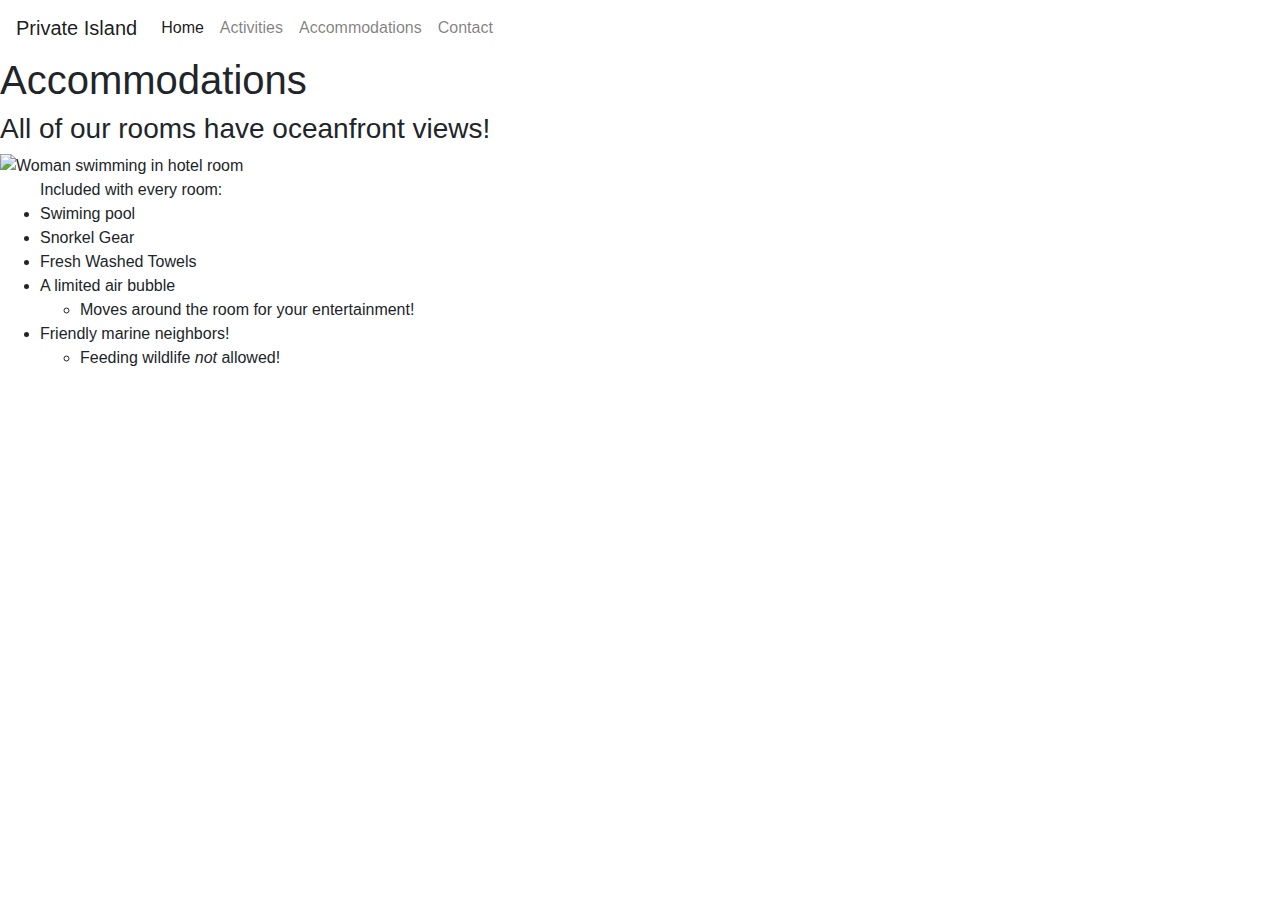
==== accommodations.html @ f381145b "added warningLabel ticker, added Bootstrap 4, added box-shadow, added HTML content" ====
<!DOCTYPE html>
<html lang="en" dir="ltr">
  <head>
    <meta charset="utf-8">
    <link rel="stylesheet" href="https://stackpath.bootstrapcdn.com/bootstrap/4.3.1/css/bootstrap.min.css" integrity="sha384-ggOyR0iXCbMQv3Xipma34MD+dH/1fQ784/j6cY/iJTQUOhcWr7x9JvoRxT2MZw1T" crossorigin="anonymous">
    <link rel="stylesheet" href="css/styles.css">
    <title>Accommodations</title>
  </head>
  <body>
    <nav class="navbar navbar-expand-lg navbar-light fixed">
      <a class="navbar-brand" href="index.html">Private Island</a>
      <button class="navbar-toggler" type="button" data-toggle="collapse" data-target="#navbarNavAltMarkup" aria-controls="navbarNavAltMarkup" aria-expanded="false" aria-label="Toggle navigation">
        <span class="navbar-toggler-icon"></span>
      </button>
    <div class="collapse navbar-collapse" id="navbarNavAltMarkup">
      <div class="navbar-nav">
        <a class="nav-item nav-link active" href="index.html">Home <span class="sr-only">(current)</span></a>
        <a class="nav-item nav-link" href="activities.html">Activities</a>
        <a class="nav-item nav-link" href="accommodations.html">Accommodations</a>
        <a class="nav-item nav-link" href="contact.html">Contact</a>
      </div>
    </div>
  </nav>
    <h1>Accommodations</h1>
    <h3>All of our rooms have oceanfront views!</h3>
    <div class="information">
      <img id="resizedSwimming" src="images/underwaterRoom.jpg" alt="Woman swimming in hotel room">
      <ul>
        Included with every room:
        <li>Swiming pool</li>
        <li>Snorkel Gear</li>
        <li>Fresh Washed Towels</li>
        <li>A limited air bubble</li>
          <ul>
            <li>Moves around the room for your entertainment!</li>
          </ul>
        <li>Friendly marine neighbors!</li>
          <ul>
            <li>Feeding wildlife<em> not </em>allowed!</li>
          </ul>
      </ul>
    </div>
    <script src="https://code.jquery.com/jquery-3.3.1.slim.min.js" integrity="sha384-q8i/X+965DzO0rT7abK41JStQIAqVgRVzpbzo5smXKp4YfRvH+8abtTE1Pi6jizo" crossorigin="anonymous"></script>
    <script src="https://cdnjs.cloudflare.com/ajax/libs/popper.js/1.14.7/umd/popper.min.js" integrity="sha384-UO2eT0CpHqdSJQ6hJty5KVphtPhzWj9WO1clHTMGa3JDZwrnQq4sF86dIHNDz0W1" crossorigin="anonymous"></script>
    <script src="https://stackpath.bootstrapcdn.com/bootstrap/4.3.1/js/bootstrap.min.js" integrity="sha384-JjSmVgyd0p3pXB1rRibZUAYoIIy6OrQ6VrjIEaFf/nJGzIxFDsf4x0xIM+B07jRM" crossorigin="anonymous"></script>
  </body>
</html>
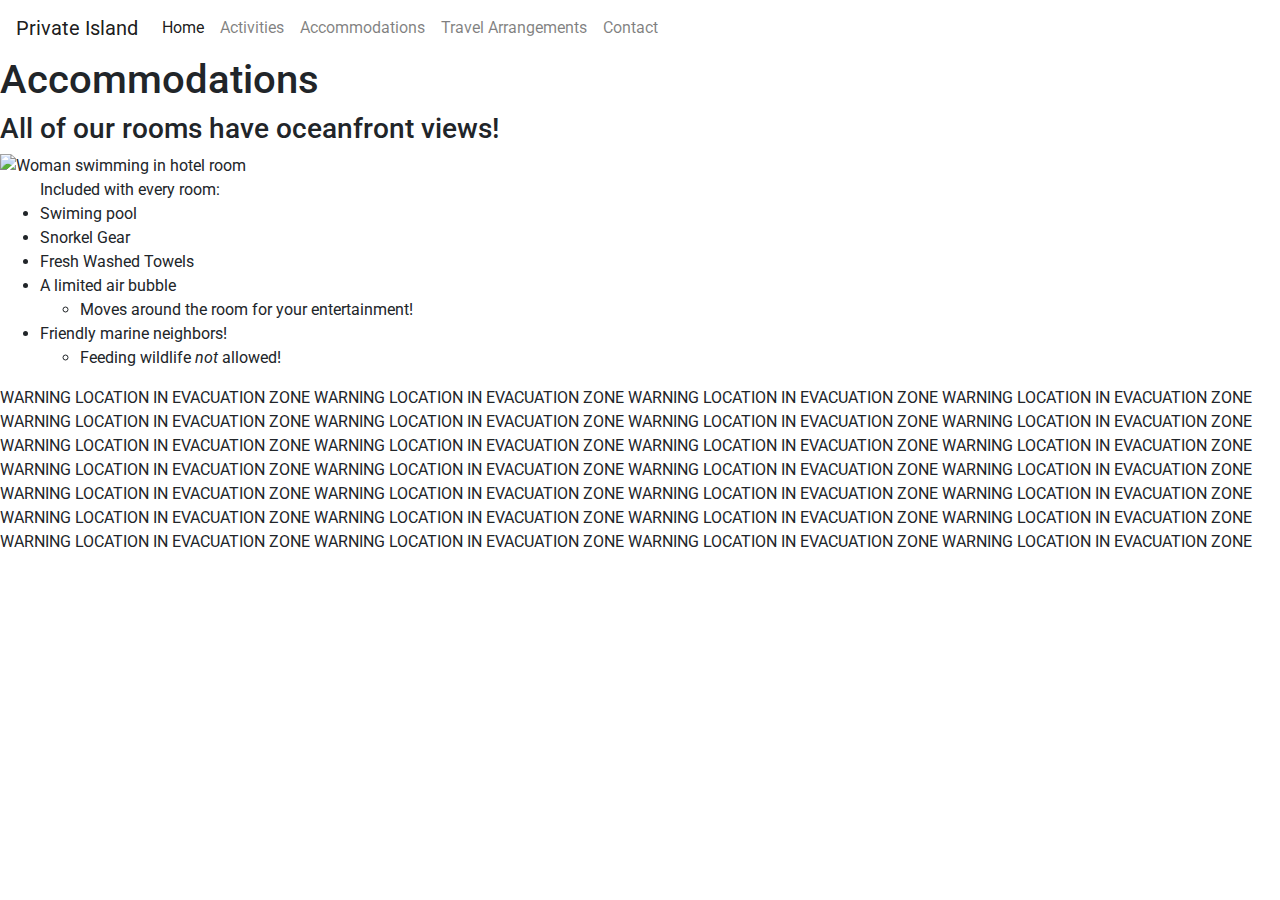
==== commit 30ab7d31: "add Google Fonts" ====
--- a/accommodations.html
+++ b/accommodations.html
@@ -3,6 +3,7 @@
   <head>
     <meta charset="utf-8">
     <link rel="stylesheet" href="https://stackpath.bootstrapcdn.com/bootstrap/4.3.1/css/bootstrap.min.css" integrity="sha384-ggOyR0iXCbMQv3Xipma34MD+dH/1fQ784/j6cY/iJTQUOhcWr7x9JvoRxT2MZw1T" crossorigin="anonymous">
+    <link href="https://fonts.googleapis.com/css?family=Notable|Roboto|Dosis|Zhi+Mang+Xing&display=swap" rel="stylesheet">
     <link rel="stylesheet" href="css/styles.css">
     <title>Accommodations</title>
   </head>
@@ -17,6 +18,7 @@
         <a class="nav-item nav-link active" href="index.html">Home <span class="sr-only">(current)</span></a>
         <a class="nav-item nav-link" href="activities.html">Activities</a>
         <a class="nav-item nav-link" href="accommodations.html">Accommodations</a>
+        <a href="travel-arrangements.html" class="nav-item nav-link">Travel Arrangements</a>
         <a class="nav-item nav-link" href="contact.html">Contact</a>
       </div>
     </div>
@@ -40,6 +42,15 @@
           </ul>
       </ul>
     </div>
+    <div class="warningLabel">
+      <div class="tcontainer">
+          <div class="ticker-wrap">
+            <div class="ticker-move">
+              <div class="ticker-item">WARNING LOCATION IN EVACUATION ZONE WARNING LOCATION IN EVACUATION ZONE WARNING LOCATION IN EVACUATION ZONE WARNING LOCATION IN EVACUATION ZONE WARNING LOCATION IN EVACUATION ZONE WARNING LOCATION IN EVACUATION ZONE WARNING LOCATION IN EVACUATION ZONE WARNING LOCATION IN EVACUATION ZONE WARNING LOCATION IN EVACUATION ZONE WARNING LOCATION IN EVACUATION ZONE WARNING LOCATION IN EVACUATION ZONE WARNING LOCATION IN EVACUATION ZONE WARNING LOCATION IN EVACUATION ZONE WARNING LOCATION IN EVACUATION ZONE WARNING LOCATION IN EVACUATION ZONE WARNING LOCATION IN EVACUATION ZONE WARNING LOCATION IN EVACUATION ZONE WARNING LOCATION IN EVACUATION ZONE WARNING LOCATION IN EVACUATION ZONE WARNING LOCATION IN EVACUATION ZONE WARNING LOCATION IN EVACUATION ZONE WARNING LOCATION IN EVACUATION ZONE WARNING LOCATION IN EVACUATION ZONE WARNING LOCATION IN EVACUATION ZONE WARNING LOCATION IN EVACUATION ZONE WARNING LOCATION IN EVACUATION ZONE WARNING LOCATION IN EVACUATION ZONE WARNING LOCATION IN EVACUATION ZONE</div>
+            </div>
+          </div>
+        </div>
+     </div>
     <script src="https://code.jquery.com/jquery-3.3.1.slim.min.js" integrity="sha384-q8i/X+965DzO0rT7abK41JStQIAqVgRVzpbzo5smXKp4YfRvH+8abtTE1Pi6jizo" crossorigin="anonymous"></script>
     <script src="https://cdnjs.cloudflare.com/ajax/libs/popper.js/1.14.7/umd/popper.min.js" integrity="sha384-UO2eT0CpHqdSJQ6hJty5KVphtPhzWj9WO1clHTMGa3JDZwrnQq4sF86dIHNDz0W1" crossorigin="anonymous"></script>
     <script src="https://stackpath.bootstrapcdn.com/bootstrap/4.3.1/js/bootstrap.min.js" integrity="sha384-JjSmVgyd0p3pXB1rRibZUAYoIIy6OrQ6VrjIEaFf/nJGzIxFDsf4x0xIM+B07jRM" crossorigin="anonymous"></script>
